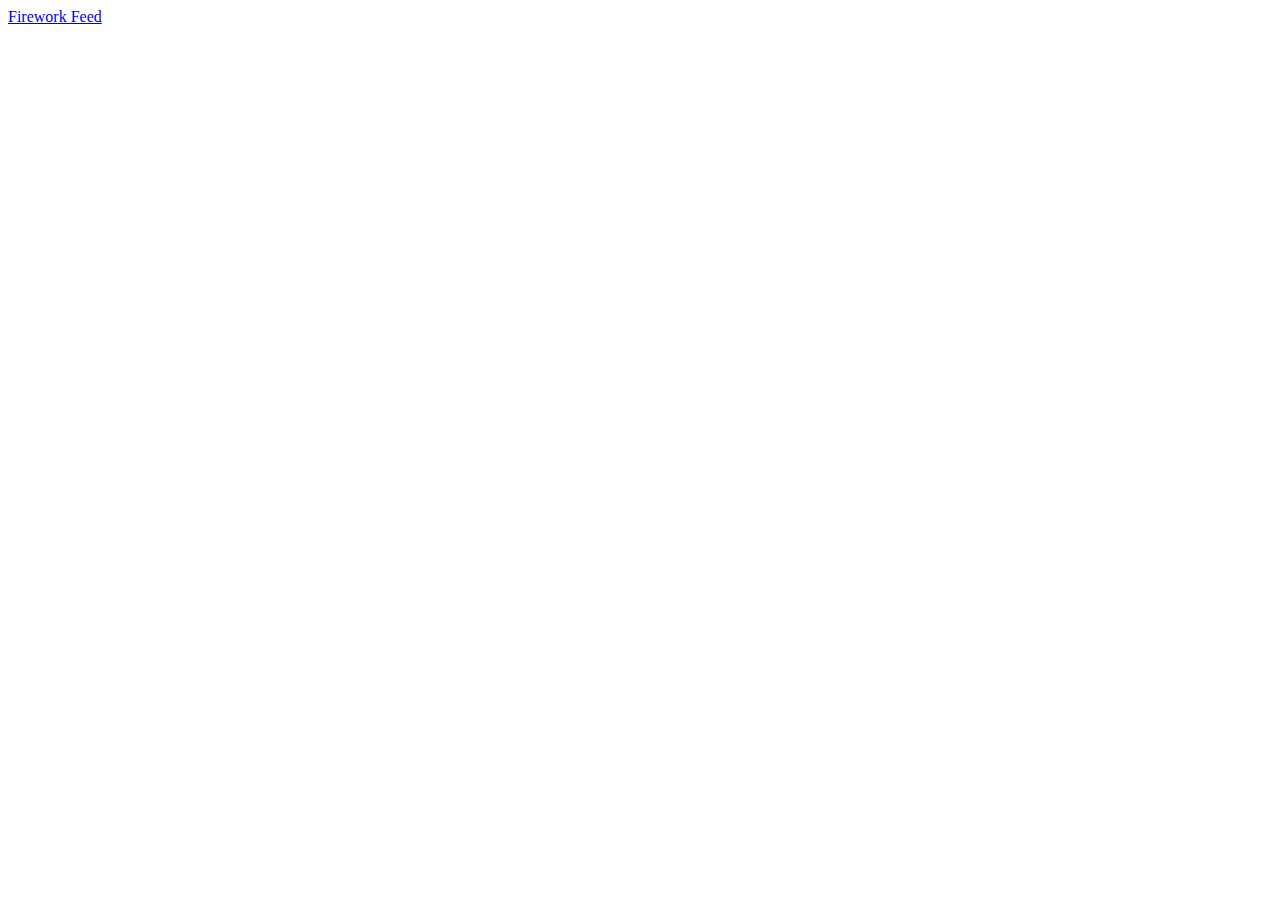
==== about/copyright.html @ bd330879 "update" ====
<!DOCTYPE html>
<html lang="en" data-color-mode="auto" data-light-theme="light" data-dark-theme="dark">

<head>
    <meta charset="utf-8">
    <title>Coding Land</title>
    <link rel="stylesheet" href="index.css">
    <script async type="text/javascript" src="//asset.fwcdn2.com/js/embed-feed.js"></script>
</head>

<body class="logged-in env-production page-responsive" style="word-wrap: break-word;">
    <div class="row">
        <div class="col-md-4 fw-storyblock">
            <fw-storyblock channel="doglovers" autoplay="true"></fw-storyblock>
        </div>
    </div>
    <div class="row">
        <a href="https://github.com/jingtaoCoding/uni_apps/blob/master/learn/index.html">Firework Feed</a>
    </div>
    
</body>

</html>
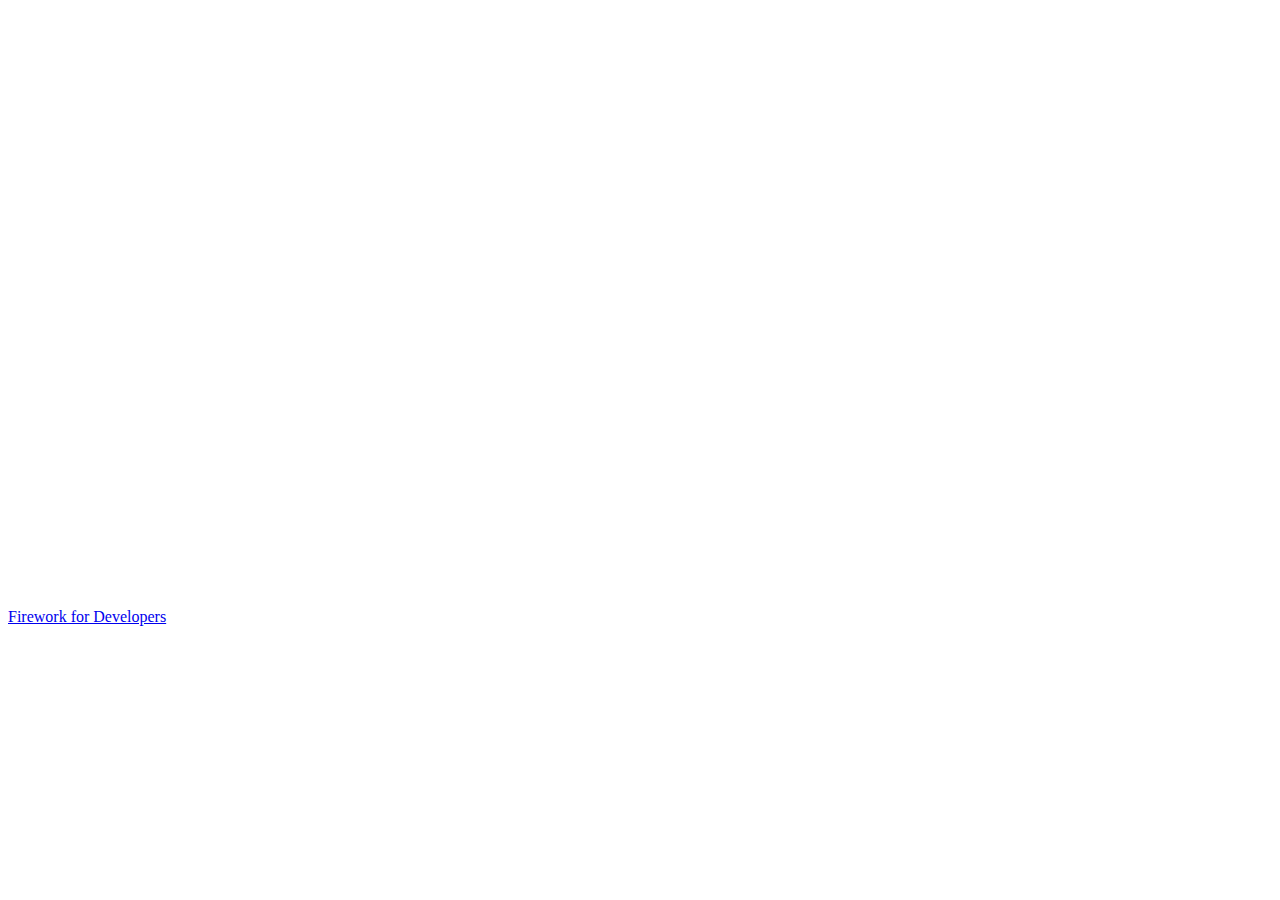
==== commit 686f35cb: "update" ====
--- a/about/copyright.html
+++ b/about/copyright.html
@@ -3,9 +3,9 @@
 
 <head>
     <meta charset="utf-8">
-    <title>Coding Land</title>
-    <link rel="stylesheet" href="index.css">
-    <script async type="text/javascript" src="//asset.fwcdn2.com/js/embed-feed.js"></script>
+    <title>Copyright</title>
+    <link rel="stylesheet" href="copyright.css">
+    <script async src="//asset.fwcdn2.com/js/storyblock.js" type="text/javascript"></script>
 </head>
 
 <body class="logged-in env-production page-responsive" style="word-wrap: break-word;">
@@ -15,9 +15,8 @@
         </div>
     </div>
     <div class="row">
-        <a href="https://github.com/jingtaoCoding/uni_apps/blob/master/learn/index.html">Firework Feed</a>
+        <a href="https://docs.firework.tv/">Firework for Developers</a>
     </div>
-    
 </body>
 
 </html>--- a/about/copyright.css
+++ b/about/copyright.css
@@ -0,0 +1,4 @@
+.fw-storyblock {
+  width: 360px;
+  height: 600px;
+}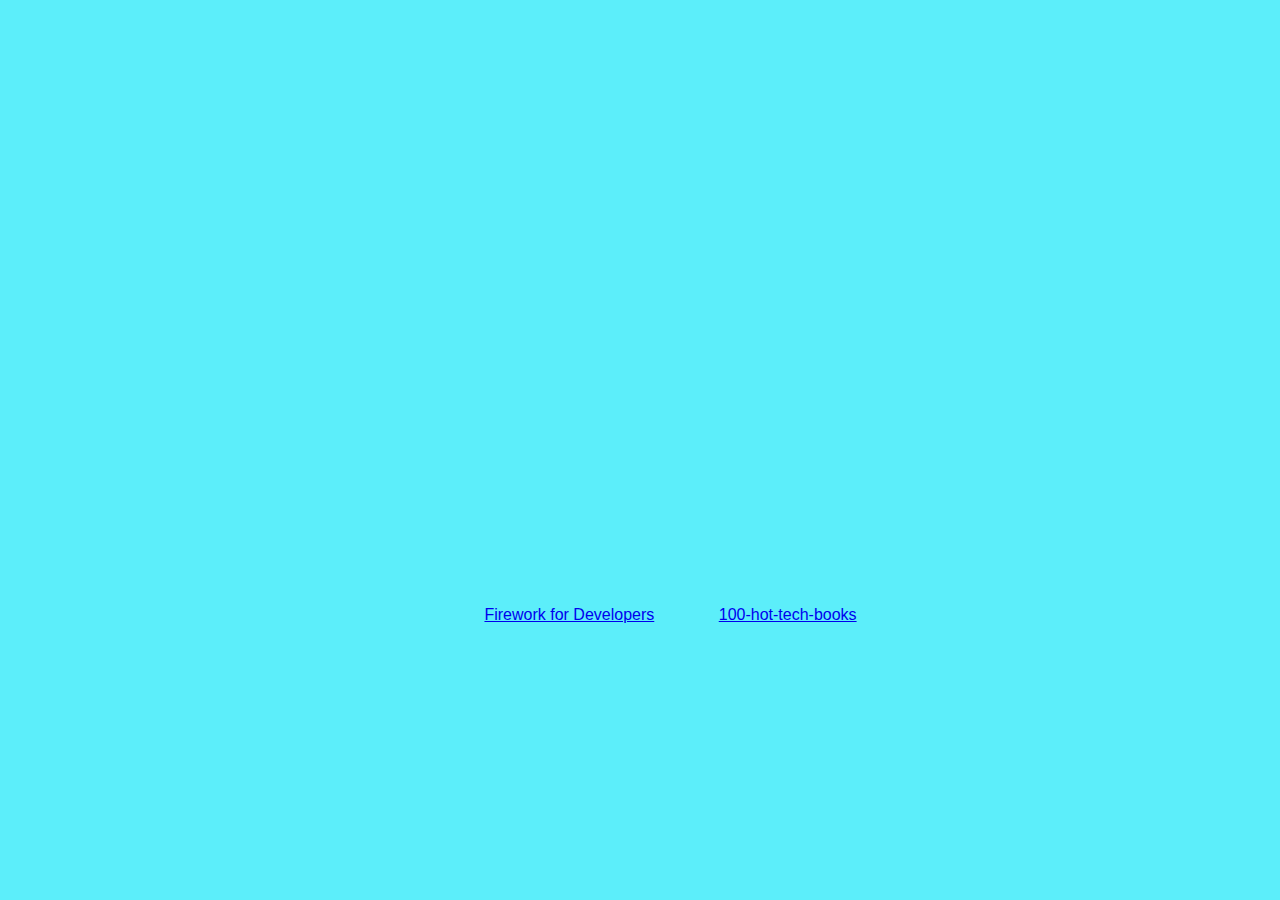
==== commit 02005252: "update" ====
--- a/about/copyright.html
+++ b/about/copyright.html
@@ -15,7 +15,11 @@
         </div>
     </div>
     <div class="row">
-        <a href="https://docs.firework.tv/">Firework for Developers</a>
+        <a target="_blank" href="https://docs.firework.tv/">Firework for Developers</a>
+    </div>
+    <div class="row">
+        <a target="_blank"
+            href="https://www.amazon.com/b?_encoding=UTF8&tag=dage995-20&linkCode=ur2&linkId=03dbc28414670d64575fd55c25e97d56&camp=1789&creative=9325&node=5">100-hot-tech-books</a>
     </div>
 </body>
 
--- a/about/copyright.css
+++ b/about/copyright.css
@@ -1,3 +1,16 @@
+body {
+  margin: 0 20px;
+  padding: 10px;
+  background-color: rgb(92 238 250);
+  font-family: sans-serif;
+}
+
+.row {
+  margin: 0 20px;
+  padding: 10px;
+  display: inline-flex;
+}
+
 .fw-storyblock {
   width: 360px;
   height: 600px;
